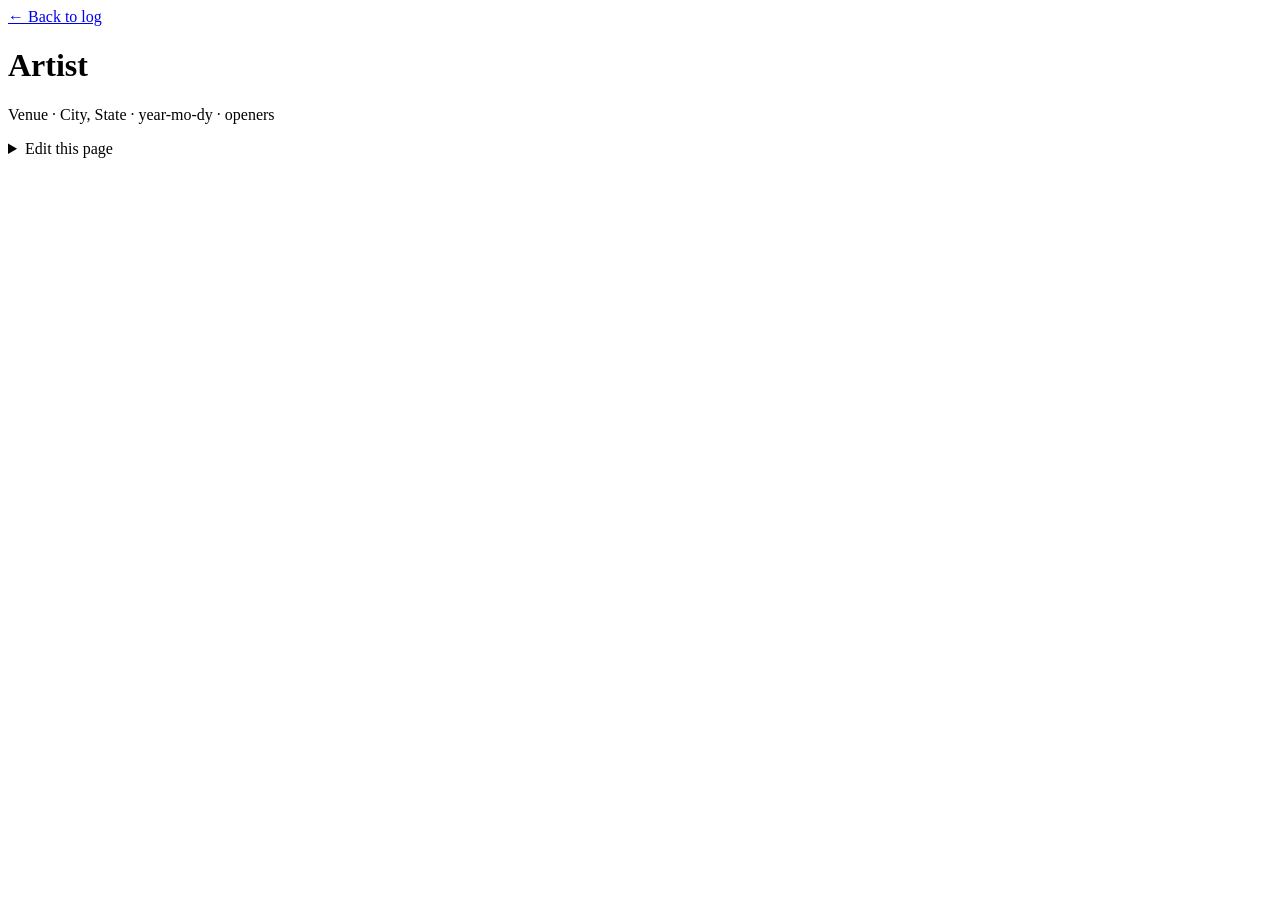
==== learn-more/concert-template.html @ 4761be49 "added learn more page and links" ====
<!DOCTYPE html>
<html lang="en">
<head>
    <meta charset="UTF-8">
    <title>Artist Name</title>
    <link rel="stylesheet" href="style.css">
</head>
<body>
<div class="wrap">

    <a class="back-link" href="index.html">← Back to log</a>

    <div class="detail-header">
        <h1>Artist</h1>
        <p class="sub">Venue · City, State · year-mo-dy · openers</p>
    </div>

    <!-- Saved content -->
    <div id="setlist-display" style="display:none" class="detail-block">
        <h3 class="section-label">Setlist</h3>
        <a id="setlist-link" href="#" target="_blank" class="setlist-btn">View on setlist.fm ↗</a>
    </div>

    <div class="detail-block">
        <div id="photo-grid"></div>
    </div>

    <div id="notes-display" style="display:none" class="detail-block">
        <h3 class="section-label">Notes</h3>
        <p id="notes-text"></p>
    </div>

    <!-- Edit collapsible -->
    <details class="edit-section">
        <summary>Edit this page</summary>
        <div class="edit-fields">
            <div class="modal-section">
                <h3 class="section-label">Setlist.fm link</h3>
                <input id="input-setlist" placeholder="https://www.setlist.fm/...">
            </div>
            <div class="modal-section">
                <h3 class="section-label">Upload photos</h3>
                <p class="modal-hint">Select one or more images from your computer. They'll be saved in your browser.</p>
                <input type="file" id="input-photos" accept="image/*" multiple>
                <div id="existing-photos-info"></div>
            </div>
            <div class="modal-section">
                <h3 class="section-label">Notes</h3>
                <textarea id="input-notes" rows="3" placeholder="How was it? Anything memorable?"></textarea>
            </div>
            <div class="edit-actions">
                <button class="save-btn" onclick="saveAll()">Save changes</button>
                <button class="delete-btn" onclick="clearPhotos()">Clear all photos</button>
            </div>
            <p id="save-msg" style="display:none;color:#6bcf8f;font-size:0.85rem;margin-top:8px;">Saved!</p>
        </div>
    </details>

</div>
<script>
    const STORE = "metallica-2022-08-14";

    function sk(type) { return STORE + "::" + type; }

    function loadSaved() {
        const setlist = localStorage.getItem(sk("setlist")) || "";
        const notes   = localStorage.getItem(sk("notes")) || "";
        const count   = parseInt(localStorage.getItem(sk("photo-count")) || "0", 10);
        const photos  = [];
        for (var i = 0; i < count; i++) {
            var d = localStorage.getItem(sk("photo-" + i));
            if (d) photos.push(d);
        }
        return { setlist, notes, photos };
    }

    function renderSaved() {
        var saved = loadSaved();

        if (saved.setlist) {
            document.getElementById("setlist-display").style.display = "block";
            document.getElementById("setlist-link").href = saved.setlist;
            document.getElementById("input-setlist").value = saved.setlist;
        } else {
            document.getElementById("setlist-display").style.display = "none";
        }

        var grid = document.getElementById("photo-grid");
        if (saved.photos.length > 0) {
            grid.innerHTML = saved.photos.map(function(src) {
                return '<img src="' + src + '" alt="Concert photo">';
            }).join("");
        } else {
            grid.innerHTML = "";
        }

        if (saved.notes) {
            document.getElementById("notes-display").style.display = "block";
            document.getElementById("notes-text").textContent = saved.notes;
            document.getElementById("input-notes").value = saved.notes;
        } else {
            document.getElementById("notes-display").style.display = "none";
            document.getElementById("input-notes").value = "";
        }

        var info = document.getElementById("existing-photos-info");
        info.textContent = saved.photos.length > 0 ? saved.photos.length + " photo(s) saved. Upload more to add to them." : "";
    }

    function saveAll() {
        var setlist = document.getElementById("input-setlist").value.trim();
        var notes   = document.getElementById("input-notes").value.trim();
        var fileInput = document.getElementById("input-photos");

        localStorage.setItem(sk("setlist"), setlist);
        localStorage.setItem(sk("notes"), notes);

        if (fileInput.files.length > 0) {
            var existingCount = parseInt(localStorage.getItem(sk("photo-count")) || "0", 10);
            var startIndex = existingCount;
            var loaded = 0;
            var total = fileInput.files.length;
            Array.from(fileInput.files).forEach(function(file, i) {
                var reader = new FileReader();
                reader.onload = function(e) {
                    localStorage.setItem(sk("photo-" + (startIndex + i)), e.target.result);
                    loaded++;
                    if (loaded === total) {
                        localStorage.setItem(sk("photo-count"), startIndex + total);
                        fileInput.value = "";
                        showMsg();
                        renderSaved();
                    }
                };
                reader.readAsDataURL(file);
            });
        } else {
            showMsg();
            renderSaved();
        }
    }

    function clearPhotos() {
        if (!confirm("Remove all saved photos for this concert?")) return;
        var count = parseInt(localStorage.getItem(sk("photo-count")) || "0", 10);
        for (var i = 0; i < count; i++) localStorage.removeItem(sk("photo-" + i));
        localStorage.setItem(sk("photo-count"), "0");
        renderSaved();
    }

    function showMsg() {
        var msg = document.getElementById("save-msg");
        msg.style.display = "block";
        setTimeout(function(){ msg.style.display = "none"; }, 2000);
    }

    renderSaved();
</script>
</body>
</html>
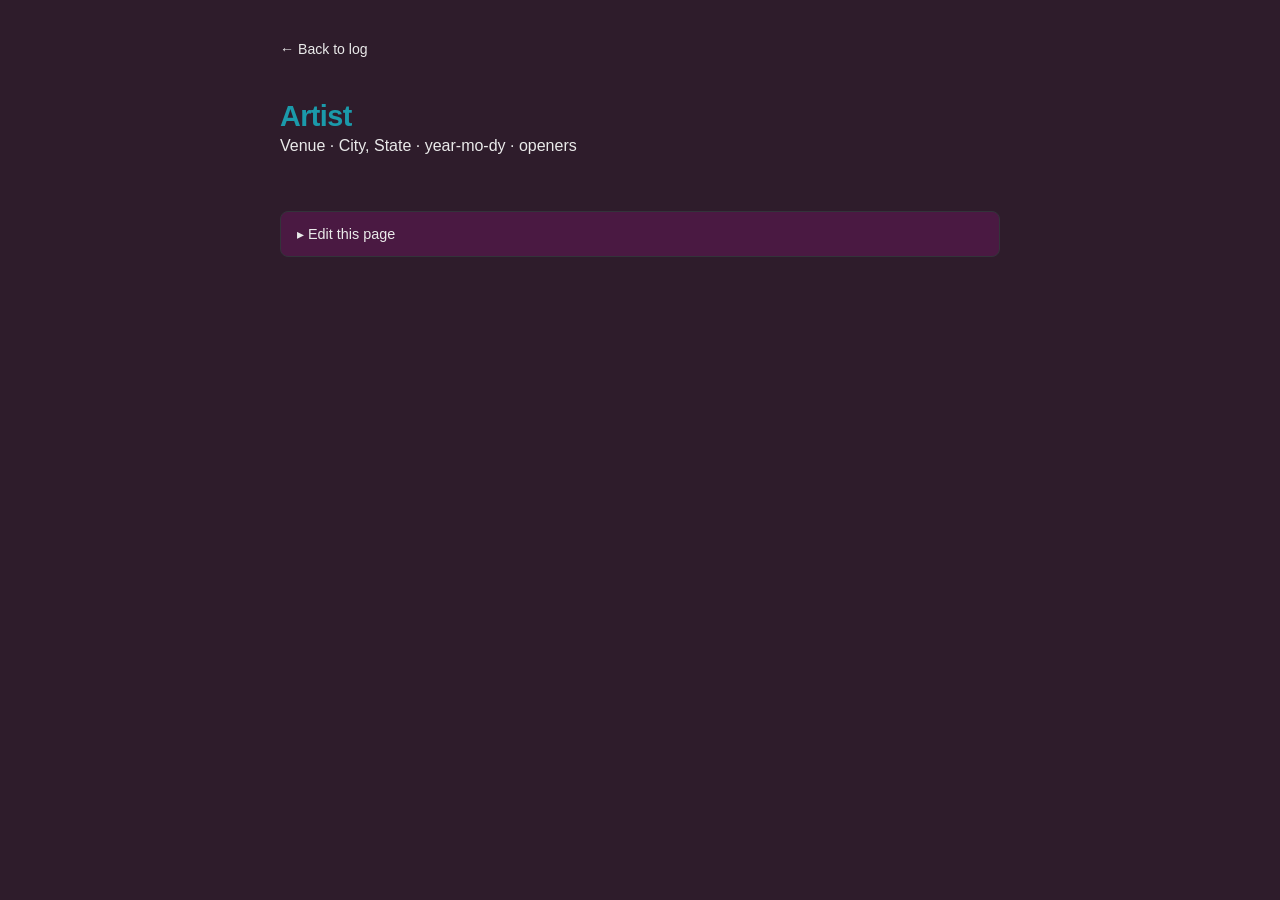
==== commit b58307fb: "added muse page" ====
--- a/learn-more/concert-template.html
+++ b/learn-more/concert-template.html
@@ -3,12 +3,12 @@
 <head>
     <meta charset="UTF-8">
     <title>Artist Name</title>
-    <link rel="stylesheet" href="style.css">
+    <link rel="stylesheet" href="../style.css">
 </head>
 <body>
 <div class="wrap">
 
-    <a class="back-link" href="index.html">← Back to log</a>
+    <a class="back-link" href="../index.html">← Back to log</a>
 
     <div class="detail-header">
         <h1>Artist</h1>
@@ -62,17 +62,6 @@
 
     function sk(type) { return STORE + "::" + type; }
 
-    function loadSaved() {
-        const setlist = localStorage.getItem(sk("setlist")) || "";
-        const notes   = localStorage.getItem(sk("notes")) || "";
-        const count   = parseInt(localStorage.getItem(sk("photo-count")) || "0", 10);
-        const photos  = [];
-        for (var i = 0; i < count; i++) {
-            var d = localStorage.getItem(sk("photo-" + i));
-            if (d) photos.push(d);
-        }
-        return { setlist, notes, photos };
-    }
 
     function renderSaved() {
         var saved = loadSaved();
--- a/style.css
+++ b/style.css
@@ -0,0 +1,142 @@
+:root {
+    --bg: #2E1C2B;
+    --card: #4A1942;
+    --accent: #893168;
+    --text: #1B9AAA;
+    --muted: #EAEAEA;
+  }
+  * { box-sizing: border-box; }
+body {
+    margin: 0;
+    font-family: -apple-system, BlinkMacSystemFont, "Segoe UI", sans-serif;
+    background: var(--bg);
+    color: var(--text);
+    padding: 40px 20px;
+}
+.wrap { max-width: 720px; margin: 0 auto; }
+h1 { font-size: 1.8rem; margin-bottom: 4px; letter-spacing: -0.02em; }
+p.sub { color: var(--muted); margin-top: 0; margin-bottom: 28px; }
+ 
+/* Index */
+.controls { display: flex; gap: 10px; margin-bottom: 24px; flex-wrap: wrap; }
+button {
+    background: var(--card);
+    color: var(--text);
+    border: 1px solid #33333a;
+    padding: 8px 14px;
+    border-radius: 6px;
+    cursor: pointer;
+    font-size: 0.9rem;
+}
+button:hover { border-color: var(--accent); }
+button.active { background: var(--accent); border-color: var(--accent); color: #fff; }
+ 
+.concert {
+    background: var(--card);
+    border-radius: 8px;
+    padding: 14px 16px;
+    margin-bottom: 10px;
+    display: flex;
+    justify-content: space-between;
+    align-items: flex-start;
+    gap: 16px;
+}
+.concert .meta strong { font-size: 1.05rem; }
+.concert .meta .venue { color: var(--muted); font-size: 0.85rem; margin-top: 2px; }
+.concert .meta .openers,
+.concert .meta .seats { color: var(--muted); font-size: 0.8rem; margin-top: 4px; }
+.card-right { display: flex; flex-direction: column; align-items: flex-end; gap: 10px; flex-shrink: 0; }
+.concert .date { color: var(--muted); font-size: 0.85rem; white-space: nowrap; }
+.learn-more {
+    font-size: 0.8rem;
+    color: var(--accent);
+    text-decoration: none;
+    border: 1px solid var(--accent);
+    padding: 4px 10px;
+    border-radius: 5px;
+    white-space: nowrap;
+    transition: background 0.15s;
+}
+.learn-more:hover { background: var(--accent); color: #fff; }
+.empty { color: var(--muted); text-align: center; padding: 40px 0; }
+ 
+/* Detail pages */
+.back-link {
+    display: inline-block;
+    color: var(--muted);
+    text-decoration: none;
+    font-size: 0.88rem;
+    margin-bottom: 24px;
+}
+.back-link:hover { color: var(--text); }
+.detail-header { margin-bottom: 28px; }
+.detail-block { margin-bottom: 28px; }
+.section-label {
+    font-size: 0.78rem;
+    text-transform: uppercase;
+    letter-spacing: 0.07em;
+    color: var(--muted);
+    margin: 0 0 10px;
+}
+.setlist-btn {
+    display: inline-block;
+    background: var(--accent);
+    color: #fff;
+    text-decoration: none;
+    padding: 8px 16px;
+    border-radius: 6px;
+    font-size: 0.9rem;
+}
+.setlist-btn:hover { opacity: 0.85; }
+#photo-grid {
+    display: grid;
+    grid-template-columns: repeat(auto-fill, minmax(200px, 1fr));
+    gap: 10px;
+}
+#photo-grid img {
+    width: 100%;
+    border-radius: 6px;
+    object-fit: cover;
+    max-height: 240px;
+}
+#notes-text { color: var(--muted); font-size: 0.95rem; line-height: 1.6; white-space: pre-wrap; margin: 0; }
+ 
+/* Edit section */
+.edit-section {
+    background: var(--card);
+    border: 1px solid #33333a;
+    border-radius: 8px;
+    padding: 14px 16px;
+    margin-bottom: 28px;
+}
+.edit-section summary { cursor: pointer; font-size: 0.9rem; color: var(--muted); user-select: none; list-style: none; }
+.edit-section summary::-webkit-details-marker { display: none; }
+.edit-section summary::before { content: "▸ "; }
+.edit-section[open] summary::before { content: "▾ "; }
+.edit-fields { margin-top: 18px; display: flex; flex-direction: column; gap: 18px; }
+.modal-section h3 { margin: 0 0 8px; }
+input:not([type="file"]), textarea {
+    width: 100%;
+    background: #16161a;
+    border: 1px solid #33333a;
+    color: var(--text);
+    padding: 8px 10px;
+    border-radius: 6px;
+    font-size: 0.9rem;
+    font-family: inherit;
+    resize: vertical;
+}
+input:not([type="file"]):focus, textarea:focus { outline: none; border-color: var(--accent); }
+input[type="file"] { color: var(--muted); font-size: 0.85rem; }
+#existing-photos-info { color: var(--muted); font-size: 0.8rem; margin-top: 6px; }
+.edit-actions { display: flex; gap: 10px; flex-wrap: wrap; }
+.save-btn { background: var(--accent); border-color: var(--accent); color: #fff; }
+.delete-btn { background: none; border-color: #555; color: var(--muted); }
+.delete-btn:hover { border-color: var(--accent); color: var(--accent); }
+.modal-hint { color: var(--muted); font-size: 0.8rem; margin: 0 0 8px; }
+ 
+@media (max-width: 600px) {
+    .card-right { align-items: flex-start; }
+    #photo-grid { grid-template-columns: 1fr 1fr; }
+}
+ 
